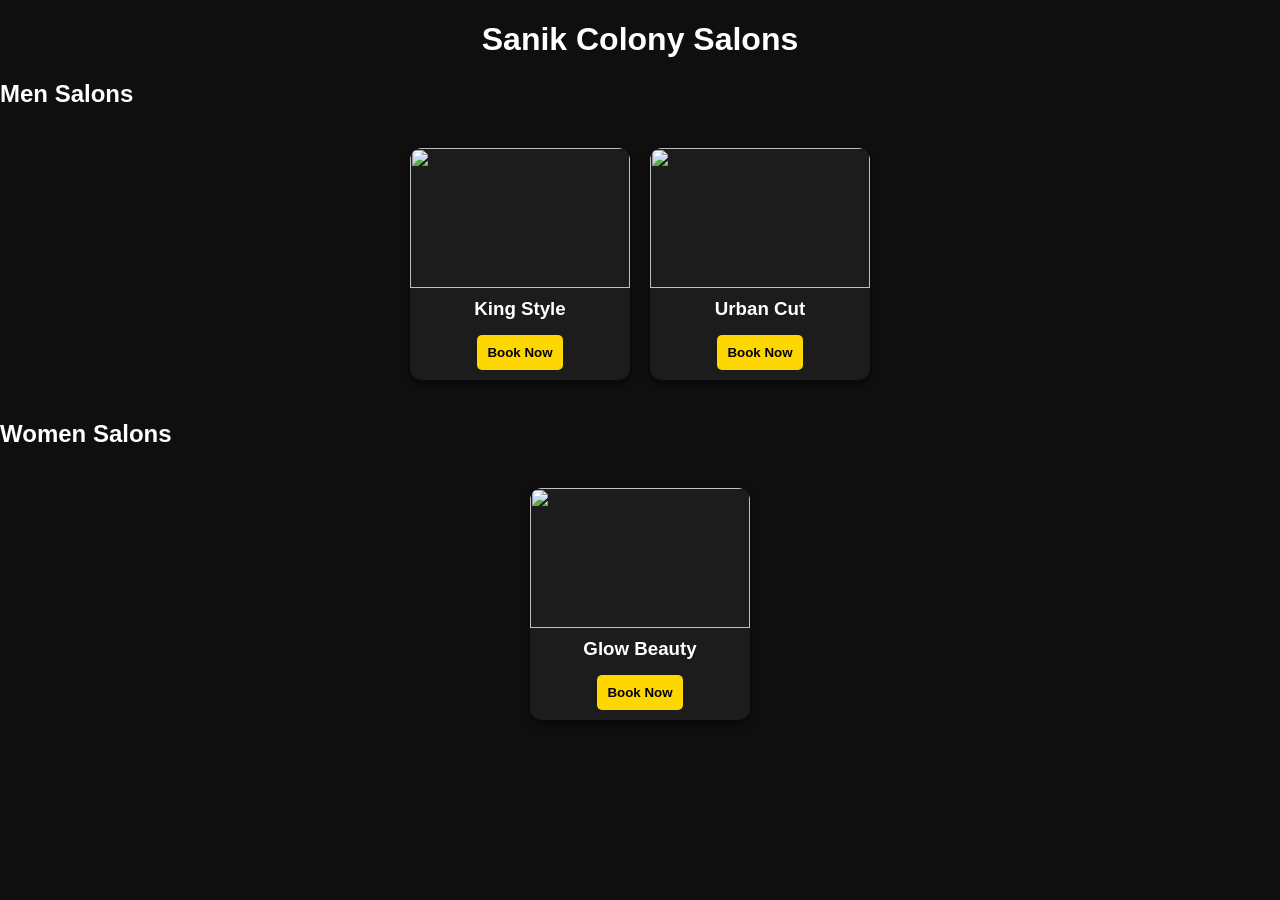
==== sanik.html @ 53e7afd4 "Initial commit via Netlify" ====
<!DOCTYPE html>
<html>
<head>
  <title>Sanik Colony - Zero Wait</title>
  <link rel="stylesheet" href="style.css">
</head>

<body>

<h1 style="text-align:center;">Sanik Colony Salons</h1>

<h2>Men Salons</h2>
<div class="salon-container">

  <div class="card">
    <img src="https://images.unsplash.com/photo-1522337360788-8b13dee7a37e">
    <h3>King Style</h3>
    <button onclick="book('King Style')">Book Now</button>
  </div>

  <div class="card">
    <img src="https://images.unsplash.com/photo-1517836357463-d25dfeac3438">
    <h3>Urban Cut</h3>
    <button onclick="book('Urban Cut')">Book Now</button>
  </div>

</div>

<h2>Women Salons</h2>
<div class="salon-container">

  <div class="card">
    <img src="https://images.unsplash.com/photo-1519415943484-9fa1873496d4">
    <h3>Glow Beauty</h3>
    <button onclick="book('Glow Beauty')">Book Now</button>
  </div>

</div>

<script>
function book(name) {
  let phone = "7889368004";
  let msg = `I want to book appointment at ${name} in sanik colony`;
  let url = `https://wa.me/${phone}?text=${encodeURIComponent(msg)}`;
  window.open(url, "_blank");
}
</script>

</body>
</html>
---- style.css ----
body {
  margin: 0;
  font-family: Arial, sans-serif;
  background: #0f0f0f;
  color: white;
}

/* ================= HERO ================= */
.hero {
  height: 60vh;
  background: url('https://images.unsplash.com/photo-1503951914875-452162b0f3f1') no-repeat center/cover;
  display: flex;
  flex-direction: column;
  justify-content: center;
  align-items: center;
  background-blend-mode: darken;
  background-color: rgba(0,0,0,0.6);
  text-align: center;
}

.hero h1 {
  font-size: 48px;
  color: gold;
  margin: 0;
}

.hero p {
  font-size: 18px;
  margin-top: 10px;
}

/* ================= LOCATION CARDS ================= */
.locations {
  display: flex;
  overflow-x: auto;
  gap: 20px;
  padding: 30px;
  margin-top: 20px;
}

/* hide scrollbar */
.locations::-webkit-scrollbar {
  display: none;
}

.loc-card {
  min-width: 180px;
  height: 120px;
  position: relative;
  border-radius: 12px;
  overflow: hidden;
  text-decoration: none;
  transition: 0.3s;
}

.loc-card img {
  width: 100%;
  height: 100%;
  object-fit: cover;
  filter: brightness(0.6);
}

.loc-card span {
  position: absolute;
  bottom: 10px;
  left: 12px;
  color: white;
  font-weight: bold;
  font-size: 14px;
}

.loc-card:hover {
  transform: scale(1.08);
}

/* ================= SALON SECTION ================= */
.salon-container {
  display: flex;
  justify-content: center;
  gap: 20px;
  flex-wrap: wrap;
  padding: 20px;
}

/* ================= SALON CARD ================= */
.card {
  background: #1c1c1c;
  width: 220px;
  border-radius: 12px;
  overflow: hidden; /* important */
  text-align: center;
  padding-bottom: 10px;
  transition: 0.3s;
  box-shadow: 0 4px 10px rgba(0,0,0,0.5);
}

.card:hover {
  transform: translateY(-5px);
}

/* FIXED IMAGE SIZE */
.card img {
  width: 100%;
  height: 140px;       /* fixed height */
  object-fit: cover;   /* maintain ratio */
  display: block;
}

.card h3 {
  margin: 10px 0 5px;
}

.card p {
  font-size: 14px;
  padding: 0 10px;
}

/* ================= BUTTON ================= */
button {
  padding: 10px;
  background: gold;
  border: none;
  cursor: pointer;
  border-radius: 5px;
  font-weight: bold;
  margin-top: 10px;
}

button:hover {
  background: orange;
}
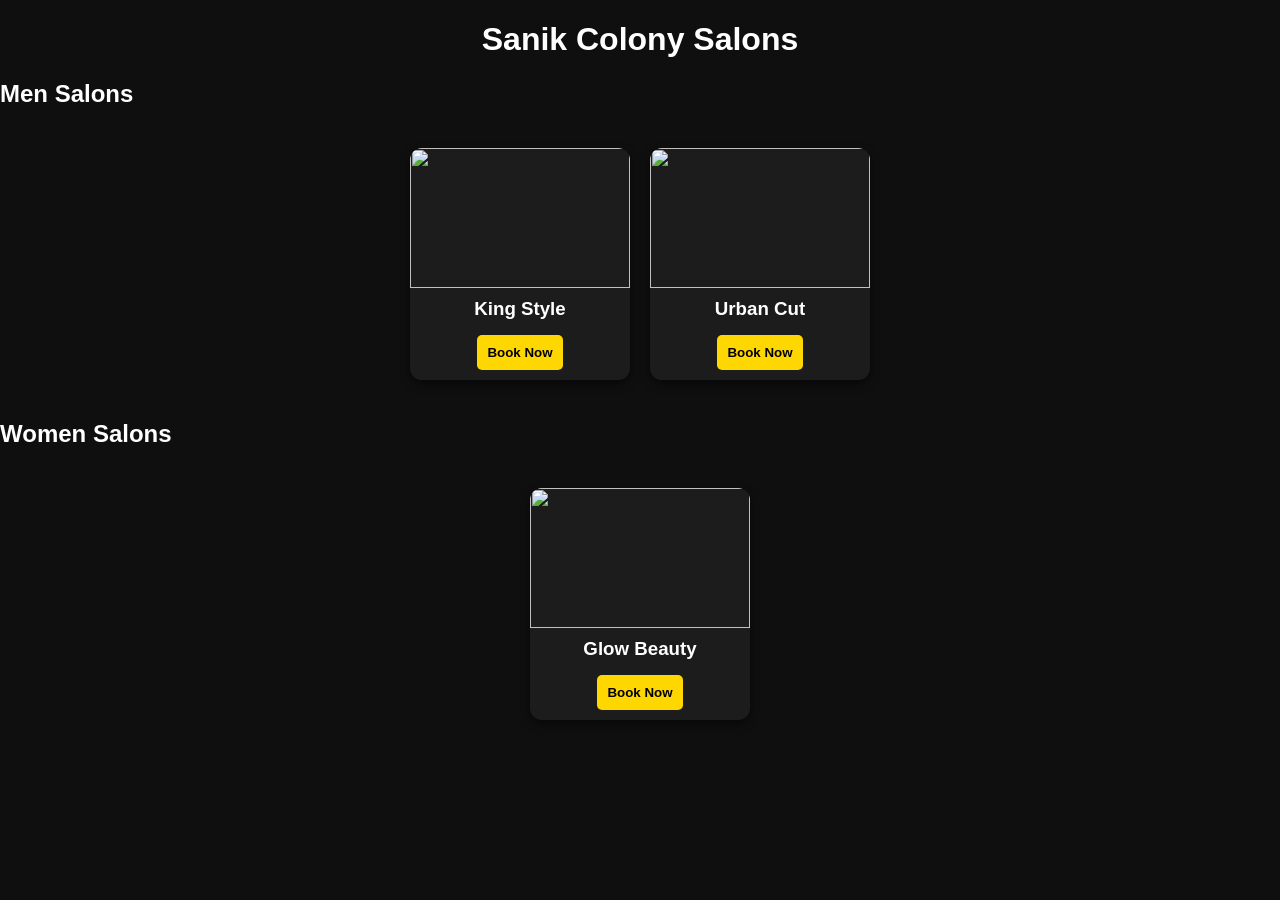
==== commit 3886a47e: "Update contact number and HTML structure" ====
--- a/sanik.html
+++ b/sanik.html
@@ -39,7 +39,7 @@
 
 <script>
 function book(name) {
-  let phone = "7889368004";
+  let phone = "9419624188";
   let msg = `I want to book appointment at ${name} in sanik colony`;
   let url = `https://wa.me/${phone}?text=${encodeURIComponent(msg)}`;
   window.open(url, "_blank");
@@ -47,4 +47,4 @@
 </script>
 
 </body>
-</html>+</html>
